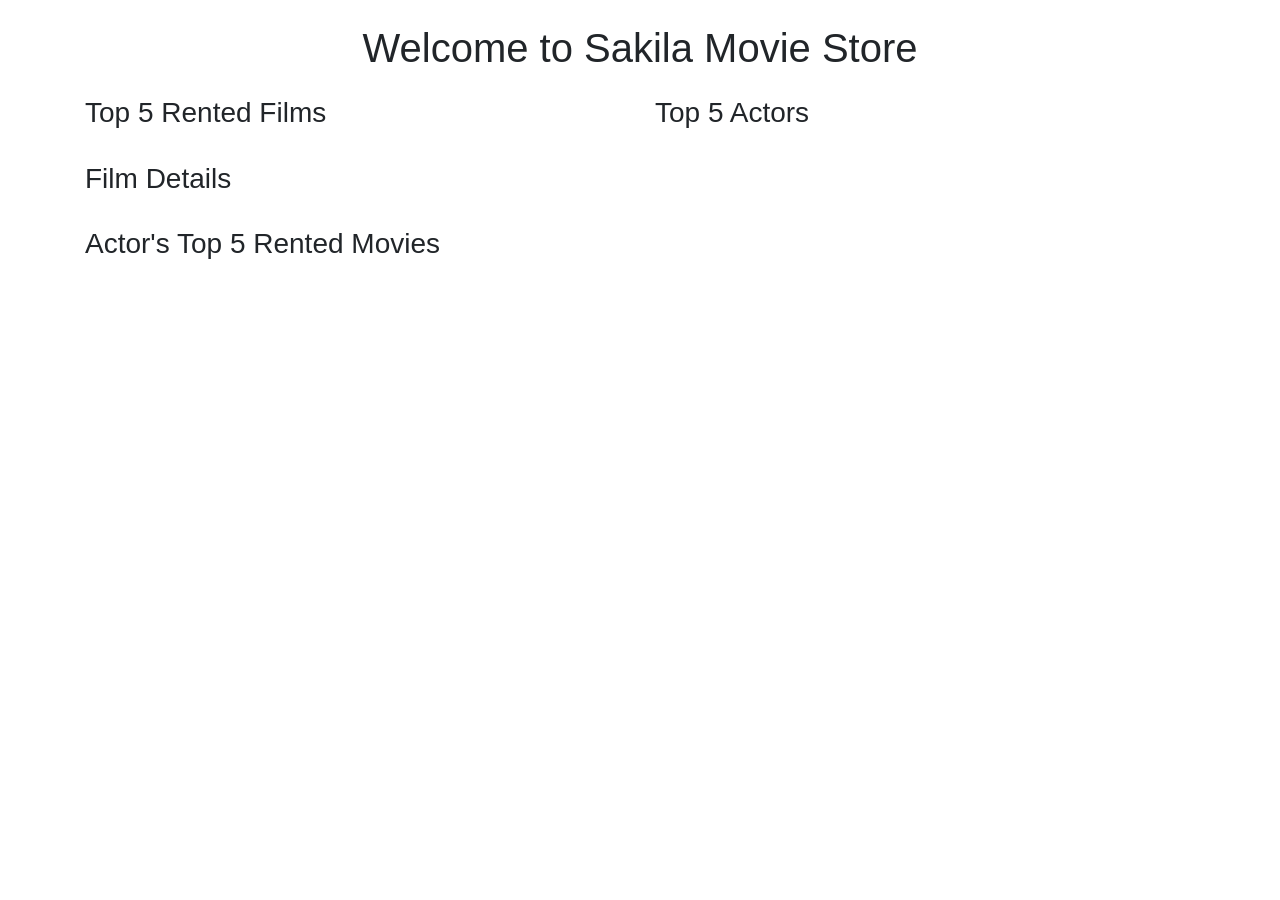
==== src/main/resources/static/index.html @ 1c667556 "Initial commit" ====
<!DOCTYPE html>
<html lang="en">
<head>
    <meta charset="UTF-8">
    <meta name="viewport" content="width=device-width, initial-scale=1.0">
    <title>Sakila Movie Store</title>
    <link rel="stylesheet" href="https://maxcdn.bootstrapcdn.com/bootstrap/4.0.0/css/bootstrap.min.css">
</head>
<body>
    <div class="container">
        <h1 class="my-4 text-center">Welcome to Sakila Movie Store</h1>

        <!-- Top 5 Films Section -->
        <div class="row">
            <div class="col-md-6">
                <h3>Top 5 Rented Films</h3>
                <ul id="top-5-films" class="list-group"></ul>
            </div>

            <!-- Top 5 Actors Section -->
            <div class="col-md-6">
                <h3>Top 5 Actors</h3>
                <ul id="top-5-actors" class="list-group"></ul>
            </div>
        </div>

        <!-- Film Details Section -->
        <div id="film-details-section" class="my-4">
            <h3>Film Details</h3>
            <ul id="film-details" class="list-group"></ul>
        </div>

        <!-- Actor's Top 5 Rented Movies Section -->
        <div id="actor-details-section" class="my-4">
            <h3>Actor's Top 5 Rented Movies</h3>
            <ul id="actor-top5-films" class="list-group"></ul>
        </div>
    </div>

    <script>
        document.addEventListener('DOMContentLoaded', function () {
            console.log("Document loaded, fetching top 5 films and actors...");

            // Fetch and display top 5 rented films
            fetch('/api/films/top5')
                .then(response => response.json())
                .then(films => {
                    const filmsList = document.getElementById('top-5-films');
                    filmsList.innerHTML = ''; 
                    films.forEach(film => {
                        const li = document.createElement('li');
                        li.classList.add('list-group-item');
                        li.textContent = film.title;
                        li.style.cursor = 'pointer';
                        li.addEventListener('click', () => loadFilmDetails(film.filmId));  
                        filmsList.appendChild(li);
                    });
                })
                .catch(error => {
                    console.error('Error fetching top 5 films:', error);
                });

            // Fetch and display top 5 actors
            fetch('/api/actors/top5')
                .then(response => response.json())
                .then(actors => {
                    const actorsList = document.getElementById('top-5-actors');
                    actorsList.innerHTML = ''; 
                    actors.forEach(actor => {
                        const li = document.createElement('li');
                        li.classList.add('list-group-item');
                        li.textContent = `${actor.firstName} ${actor.lastName}`;
                        li.style.cursor = 'pointer';
                        li.addEventListener('click', () => loadActorDetails(actor.actorId));  
                        actorsList.appendChild(li);
                    });
                })
                .catch(error => {
                    console.error('Error fetching top 5 actors:', error);
                });

            // Function to load film details
            function loadFilmDetails(filmId) {
                fetch(`/api/films/${filmId}/details`)
                    .then(response => response.json())
                    .then(film => {
                        const filmDetailsList = document.getElementById('film-details');
                        filmDetailsList.innerHTML = '';  
                        if (film) {
                            const details = `
                                <li class="list-group-item"><strong>Title:</strong> ${film.title}</li>
                                <li class="list-group-item"><strong>Description:</strong> ${film.description}</li>
                                <li class="list-group-item"><strong>Release Year:</strong> ${film.releaseYear}</li>
                                <li class="list-group-item"><strong>Actors:</strong> ${film.actors}</li>
                                <li class="list-group-item"><strong>Genre:</strong> ${film.genres || 'N/A'}</li>
                            `;
                            filmDetailsList.innerHTML = details;
                        } else {
                            filmDetailsList.innerHTML = '<li class="list-group-item">No details available for this film</li>';
                        }
                    })
                    .catch(error => {
                        console.error('Error fetching film details:', error);
                    });
            }

            // Function to load actor details and their top 5 rented films
            function loadActorDetails(actorId) {
                fetch(`/api/actors/${actorId}/top5films`)
                    .then(response => response.json())
                    .then(actor => {
                        const actorTop5FilmsList = document.getElementById('actor-top5-films');
                        actorTop5FilmsList.innerHTML = '';  
                        if (actor && actor.top5Films && actor.top5Films.length > 0) {
                            actor.top5Films.forEach(filmTitle => {
                                const li = document.createElement('li');
                                li.classList.add('list-group-item');
                                li.textContent = filmTitle;
                                actorTop5FilmsList.appendChild(li);
                            });
                        } else {
                            actorTop5FilmsList.innerHTML = '<li class="list-group-item">No rented films for this actor</li>';
                        }
                    })
                    .catch(error => {
                        console.error('Error fetching actor details and top 5 rented films:', error);
                    });
            }
        });
    </script>
</body>
</html>
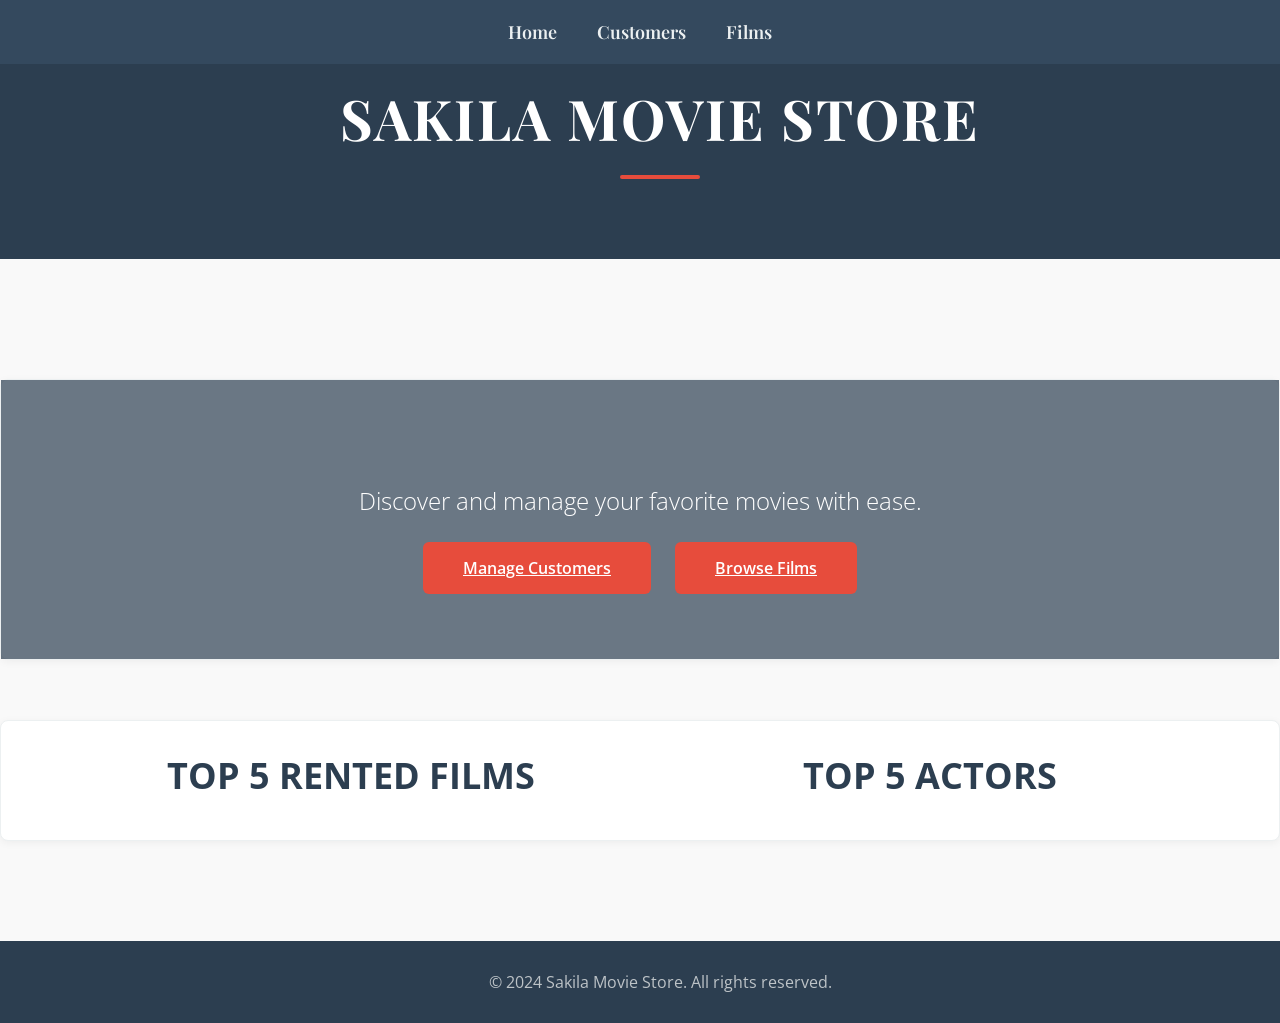
==== commit bdbbb9a5: "Initial commit for Sakila-Backend" ====
--- a/src/main/resources/static/index.html
+++ b/src/main/resources/static/index.html
@@ -2,44 +2,71 @@
 <html lang="en">
 <head>
     <meta charset="UTF-8">
-    <meta name="viewport" content="width=device-width, initial-scale=1.0">
     <title>Sakila Movie Store</title>
-    <link rel="stylesheet" href="https://maxcdn.bootstrapcdn.com/bootstrap/4.0.0/css/bootstrap.min.css">
+    <link rel="stylesheet" href="styles.css">
+    <!-- Google Fonts -->
+    <link rel="preconnect" href="https://fonts.googleapis.com">
+    <link rel="preconnect" crossorigin href="https://fonts.gstatic.com">
+    <!-- Updated fonts -->
+    <link href="https://fonts.googleapis.com/css2?family=Open+Sans:wght@300;400;600&family=Playfair+Display:wght@700&display=swap" rel="stylesheet">
 </head>
 <body>
-    <div class="container">
-        <h1 class="my-4 text-center">Welcome to Sakila Movie Store</h1>
+    <!-- Navigation Bar -->
+    <nav>
+        <ul class="nav-links">
+            <li><a href="index.html">Home</a></li>
+            <li><a href="customers.html">Customers</a></li>
+            <li><a href="films.html">Films</a></li>
+        </ul>
+    </nav>
 
-        <!-- Top 5 Films Section -->
-        <div class="row">
-            <div class="col-md-6">
-                <h3>Top 5 Rented Films</h3>
+    <header>
+        <h1>Sakila Movie Store</h1>
+    </header>
+
+    <main>
+        <section class="home-section">
+            <div class="content">
+                <p>Discover and manage your favorite movies with ease.</p>
+                <a href="customers.html" class="btn">Manage Customers</a>
+                <a href="films.html" class="btn">Browse Films</a>
+            </div>
+        </section>
+
+        <!-- Top 5 Films and Actors Section -->
+        <section class="top-section">
+            <div class="top-films">
+                <h2>Top 5 Rented Films</h2>
                 <ul id="top-5-films" class="list-group"></ul>
             </div>
-
-            <!-- Top 5 Actors Section -->
-            <div class="col-md-6">
-                <h3>Top 5 Actors</h3>
+            <div class="top-actors">
+                <h2>Top 5 Actors</h2>
                 <ul id="top-5-actors" class="list-group"></ul>
             </div>
-        </div>
+        </section>
 
         <!-- Film Details Section -->
-        <div id="film-details-section" class="my-4">
-            <h3>Film Details</h3>
+        <section id="film-details-section" class="details-section">
+            <h2>Film Details:</h2>
             <ul id="film-details" class="list-group"></ul>
-        </div>
+        </section>
 
         <!-- Actor's Top 5 Rented Movies Section -->
-        <div id="actor-details-section" class="my-4">
-            <h3>Actor's Top 5 Rented Movies</h3>
+        <section id="actor-details-section" class="details-section">
+            <h2>Actor's Top 5 Rented Movies:</h2>
             <ul id="actor-top5-films" class="list-group"></ul>
-        </div>
-    </div>
+        </section>
+    </main>
+
+    <footer>
+        <p>&copy; 2024 Sakila Movie Store. All rights reserved.</p>
+    </footer>
 
     <script>
         document.addEventListener('DOMContentLoaded', function () {
-            console.log("Document loaded, fetching top 5 films and actors...");
+            // Hide details sections initially
+            document.getElementById('film-details-section').style.display = 'none';
+            document.getElementById('actor-details-section').style.display = 'none';
 
             // Fetch and display top 5 rented films
             fetch('/api/films/top5')
@@ -95,8 +122,11 @@
                                 <li class="list-group-item"><strong>Genre:</strong> ${film.genres || 'N/A'}</li>
                             `;
                             filmDetailsList.innerHTML = details;
+                            document.getElementById('film-details-section').style.display = 'block';
+                            document.getElementById('film-details-section').scrollIntoView({ behavior: 'smooth' });
                         } else {
                             filmDetailsList.innerHTML = '<li class="list-group-item">No details available for this film</li>';
+                            document.getElementById('film-details-section').style.display = 'block';
                         }
                     })
                     .catch(error => {
@@ -118,8 +148,11 @@
                                 li.textContent = filmTitle;
                                 actorTop5FilmsList.appendChild(li);
                             });
+                            document.getElementById('actor-details-section').style.display = 'block';
+                            document.getElementById('actor-details-section').scrollIntoView({ behavior: 'smooth' });
                         } else {
                             actorTop5FilmsList.innerHTML = '<li class="list-group-item">No rented films for this actor</li>';
+                            document.getElementById('actor-details-section').style.display = 'block';
                         }
                     })
                     .catch(error => {
@@ -135,7 +168,3 @@
 
 
 
-
-
-
-
--- a/src/main/resources/static/styles.css
+++ b/src/main/resources/static/styles.css
@@ -0,0 +1,451 @@
+/* General Styles */
+
+body {
+    font-family: 'Open Sans', sans-serif;
+    margin: 0;
+    background-color: #f9f9f9;
+    color: #333;
+}
+
+header, nav, main, footer {
+    width: 100%;
+    margin: 0;
+}
+
+nav {
+    background-color: #34495e;
+    position: fixed;
+    width: 100%;
+    top: 0;
+    z-index: 1000;
+    font-family: 'Playfair Display', serif; /* Apply the same font as the title */
+}
+
+.nav-links {
+    display: flex;
+    justify-content: center;
+    padding: 0;
+    margin: 0;
+    list-style: none;
+}
+
+.nav-links li {
+    margin: 0 20px;
+}
+
+.nav-links a {
+    display: block;
+    padding: 20px 0;
+    text-decoration: none;
+    color: #ecf0f1;
+    font-weight: 600;
+    font-size: 18px;
+    transition: color 0.3s;
+}
+
+.nav-links a:hover {
+    color: #e74c3c;
+}
+
+header {
+    background-color: #2c3e50;
+    color: #fff;
+    padding: 80px 20px; /* Increased padding to move title below nav bar */
+    text-align: center;
+    position: relative;
+}
+
+header h1 {
+    font-size: 56px;
+    margin: 0;
+    font-weight: 700;
+    text-transform: uppercase;
+    letter-spacing: 2px;
+    font-family: 'Playfair Display', serif; /* Same font as nav bar */
+}
+
+header::after {
+    content: '';
+    display: block;
+    width: 80px;
+    height: 4px;
+    background-color: #e74c3c;
+    margin: 20px auto 0;
+    border-radius: 2px;
+}
+
+main {
+    padding: 120px 0 40px; /* Adjusted to account for fixed nav bar */
+}
+
+section {
+    margin-bottom: 60px;
+    background-color: #fff;
+    padding: 40px 80px;
+    border-radius: 8px;
+    border: 1px solid #ecf0f1;
+    box-shadow: 0 2px 8px rgba(0, 0, 0, 0.05);
+    width: 100%;
+    box-sizing: border-box;
+}
+
+section h2 {
+    font-size: 36px;
+    margin-bottom: 20px;
+    color: #2c3e50;
+    text-align: center;
+    text-transform: uppercase;
+}
+
+section h3 {
+    font-size: 28px;
+    margin-top: 40px;
+    margin-bottom: 20px;
+    color: #2c3e50;
+}
+
+form {
+    display: flex;
+    flex-direction: column;
+}
+
+.form-group, .form-row {
+    margin-bottom: 20px;
+}
+
+.form-row {
+    display: flex;
+    flex-wrap: wrap;
+    gap: 20px;
+}
+
+.form-group {
+    flex: 1;
+}
+
+.form-group label {
+    display: block;
+    margin-bottom: 8px;
+    font-weight: 600;
+}
+
+.form-group input, .form-group select {
+    width: 100%;
+    padding: 15px 18px;
+    border: 1px solid #bdc3c7;
+    border-radius: 6px;
+    font-size: 16px;
+    box-sizing: border-box;
+    background-color: #ecf0f1;
+    transition: border-color 0.3s;
+}
+
+.form-group input:focus, .form-group select:focus {
+    border-color: #e74c3c;
+    outline: none;
+    background-color: #fff;
+}
+
+.btn {
+    background-color: #e74c3c;
+    color: #fff;
+    padding: 15px 30px;
+    border: none;
+    border-radius: 6px;
+    font-size: 16px;
+    font-weight: 600;
+    cursor: pointer;
+    transition: background-color 0.3s, transform 0.1s;
+    margin-right: 10px;
+}
+
+.btn:hover {
+    background-color: #c0392b;
+}
+
+.btn:active {
+    transform: scale(0.98);
+}
+
+.btn-cancel {
+    background-color: #95a5a6;
+}
+
+.btn-cancel:hover {
+    background-color: #7f8c8d;
+}
+
+.customer-list, .film-list {
+    display: flex;
+    flex-direction: column;
+    gap: 20px;
+}
+
+.customer-item, .film-item {
+    padding: 20px;
+    border: 1px solid #ecf0f1;
+    border-radius: 6px;
+    background-color: #fff;
+    display: flex;
+    justify-content: space-between;
+    align-items: center;
+    transition: box-shadow 0.3s;
+}
+
+.customer-item:hover, .film-item:hover {
+    box-shadow: 0 2px 8px rgba(0, 0, 0, 0.1);
+}
+
+.customer-item p, .film-item p {
+    margin: 0;
+    font-size: 18px;
+    font-weight: 500;
+}
+
+.button-group {
+    display: flex;
+    gap: 10px;
+}
+
+.pagination-buttons {
+    display: flex;
+    justify-content: center;
+    gap: 20px;
+    margin-top: 20px;
+}
+
+.pagination-buttons .btn {
+    padding: 10px 20px;
+}
+
+.success-message {
+    color: #27ae60;
+    font-weight: 500;
+    margin-top: 20px;
+    text-align: center;
+}
+
+.error-message {
+    color: #e74c3c;
+    font-weight: 500;
+    margin-top: 20px;
+    text-align: center;
+}
+
+.rental-history-table {
+    width: 100%;
+    border-collapse: collapse;
+    margin-top: 20px;
+}
+
+.rental-history-table th, .rental-history-table td {
+    padding: 15px;
+    text-align: left;
+    border-bottom: 1px solid #ecf0f1;
+}
+
+.rental-history-table th {
+    background-color: #ecf0f1;
+    color: #333;
+    font-weight: 600;
+}
+
+footer {
+    background-color: #2c3e50;
+    color: #bdc3c7;
+    padding: 30px 20px;
+    text-align: center;
+}
+
+footer p {
+    margin: 0;
+}
+
+.home-section {
+    text-align: center;
+    padding: 80px 0;
+    background-image: url('hero-image.jpg');
+    background-size: cover;
+    background-position: center;
+    color: #fff;
+    position: relative;
+    width: 100%;
+    box-sizing: border-box;
+}
+
+.home-section::before {
+    content: '';
+    position: absolute;
+    top: 0;
+    left: 0;
+    right: 0;
+    bottom: 0;
+    background-color: rgba(44, 62, 80, 0.7);
+}
+
+.home-section * {
+    position: relative;
+}
+
+.home-section p {
+    font-size: 24px;
+    font-weight: 300;
+    margin-bottom: 40px;
+}
+
+.home-section .btn {
+    margin: 10px;
+    padding: 15px 40px;
+}
+
+.top-section {
+    display: flex;
+    flex-wrap: wrap;
+    gap: 40px;
+    justify-content: space-between;
+    padding: 0 80px;
+    box-sizing: border-box;
+}
+
+.top-section > div {
+    flex: 1;
+    min-width: 300px;
+}
+
+.top-section > div ul {
+    margin-bottom: 40px; /* Increased bottom margin for more space */
+}
+
+.list-group {
+    list-style: none;
+    padding: 0;
+    margin: 0;
+}
+
+.list-group-item {
+    padding: 15px;
+    border-bottom: 1px solid #ecf0f1;
+    cursor: pointer;
+    font-size: 18px;
+    color: #2c3e50;
+    transition: background-color 0.3s;
+}
+
+.list-group-item:hover {
+    background-color: #ecf0f1;
+}
+
+.details-section {
+    display: none;
+    width: 100%;
+    box-sizing: border-box;
+}
+
+.results-section, .film-details-section, .rental-section {
+    margin-top: 40px;
+    width: 100%;
+    box-sizing: border-box;
+}
+
+.film-details-section {
+    padding: 40px 80px;
+    background-color: #fff;
+    border: 1px solid #ecf0f1;
+    border-radius: 8px;
+    box-sizing: border-box;
+}
+
+.film-details-section #film-info {
+    font-size: 18px;
+    margin-top: 20px;
+}
+
+.rental-section {
+    display: none;
+    padding: 40px 80px;
+    background-color: #fff;
+    border: 1px solid #ecf0f1;
+    border-radius: 8px;
+    box-sizing: border-box;
+}
+
+/* Search Results List */
+.results-list {
+    list-style: none;
+    padding: 0;
+    margin: 0;
+}
+
+.results-list li {
+    padding: 20px;
+    border: 1px solid #ecf0f1;
+    border-radius: 6px;
+    margin-bottom: 20px;
+    background-color: #fff;
+    transition: box-shadow 0.3s;
+}
+
+.results-list li:hover {
+    box-shadow: 0 2px 8px rgba(0, 0, 0, 0.1);
+}
+
+.film-details {
+    list-style: none;
+    padding: 0;
+    margin: 0;
+}
+
+.film-details li {
+    padding: 10px 0;
+    border-bottom: 1px solid #ecf0f1;
+    font-size: 18px;
+}
+
+.film-details li:last-child {
+    border-bottom: none;
+}
+
+/* Responsive Design */
+
+@media (max-width: 768px) {
+    .nav-links {
+        flex-direction: column;
+        align-items: center;
+    }
+
+    .nav-links li {
+        margin: 10px 0;
+    }
+
+    header h1 {
+        font-size: 42px;
+    }
+
+    section h2 {
+        font-size: 28px;
+    }
+
+    .home-section {
+        padding: 60px 20px;
+    }
+
+    .home-section p {
+        font-size: 20px;
+    }
+
+    .top-section {
+        padding: 0 20px;
+    }
+
+    section {
+        padding: 40px 20px;
+    }
+
+    .film-details-section, .rental-section {
+        padding: 40px 20px;
+    }
+}
+
+
+
+
